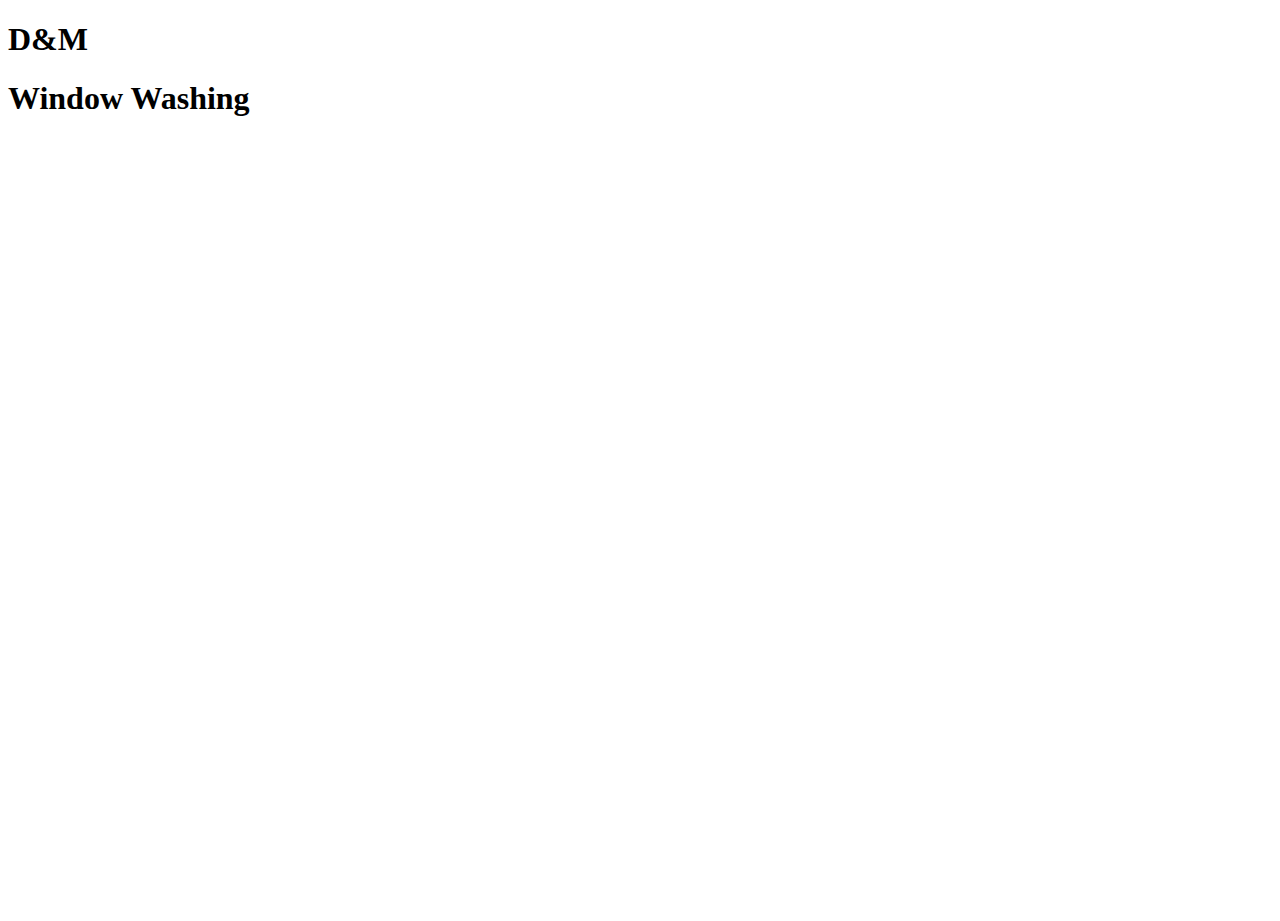
==== D&M Window Washing LLC Website/index.html @ 55dfa19e "Add files via upload" ====
<!DOCTYPE html>
<html>
    <head>
        <title>D&M Window Washing LLC</title>
        <link rel="stylesheet" href="style.css">
    </head>
    <body>
        <h1 style="position: -ms-page;">D&M</h1> 
        <h1 style="text-align: left;">Window Washing</h1> 
    </body>
</html>
---- D&M Window Washing LLC Website/style.css ----
h1 {
    color: rgb(0, 0, 0);
}

body {
    background : url(window\ cleaning.jpeg) center/cover no-repeat;
    height: 100vh;
    margin-top: 0%;
    margin-bottom: 0%;
}
.container {
    padding: 100px
}
.lines{
    width: 100px;
    height: 45px;
    position: relative;
}
.lines::after, lines::before {
    content:'';
    position:absolute;
    margin: auto;
    height: 2px;
    background: #fff;
    width: 45%;
    top: 45%;

}
.lines::after{
    left:0
}
.lines::before {
    right:0
}
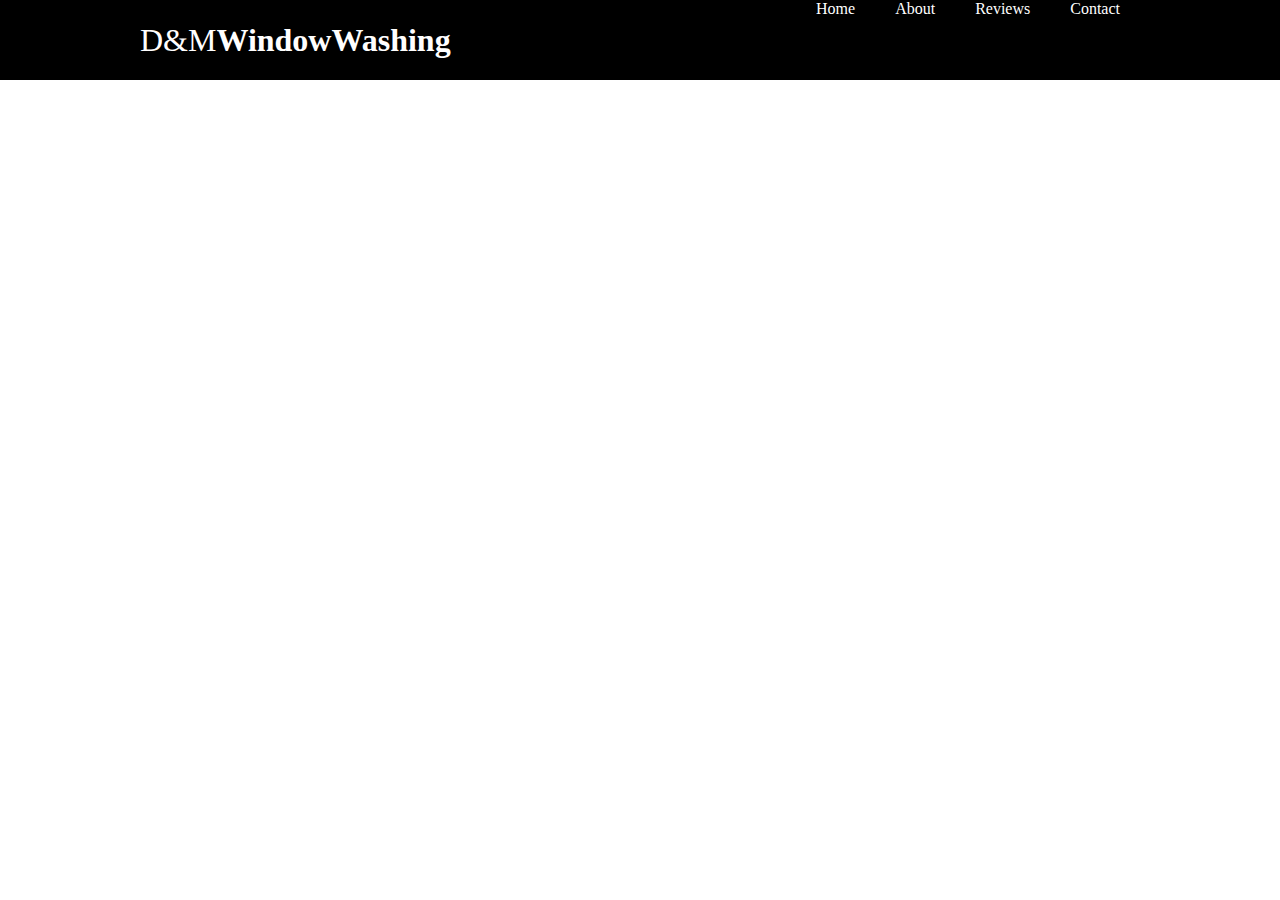
==== commit 38290a49: "k" ====
--- a/D&M Window Washing LLC Website/index.html
+++ b/D&M Window Washing LLC Website/index.html
@@ -5,7 +5,18 @@
         <link rel="stylesheet" href="style.css">
     </head>
     <body>
-        <h1 style="position: -ms-page;">D&M</h1> 
-        <h1 style="text-align: left;">Window Washing</h1> 
+        <div class = "header">
+            <div class = "inner_header" >
+                <div class = "logo_container">
+                    <h1>D&M<span>WindowWashing</span></h1>
+                </div>
+                <ul class = "navigation">
+                    <a><li>Home</li></a>
+                    <a><li>About</li></a>
+                    <a><li>Reviews</li></a>
+                    <a><li>Contact</li></a>
+                </ul>
+            </div>
+        </div>
     </body>
 </html>--- a/D&M Window Washing LLC Website/style.css
+++ b/D&M Window Washing LLC Website/style.css
@@ -1,34 +1,60 @@
-h1 {
-    color: rgb(0, 0, 0);
+* {
+    margin: 0;
+    padding: 0;
+    list-style: none;
+    text-decoration: none;
 }
 
-body {
-    background : url(window\ cleaning.jpeg) center/cover no-repeat;
-    height: 100vh;
-    margin-top: 0%;
-    margin-bottom: 0%;
+.header {
+   width : 100%;
+   height: 80px;
+   display: block;
+   background-color: rgb(0, 0, 0);
 }
-.container {
-    padding: 100px
+
+.inner_header {
+    width: 1000px;
+    height: 100%;
+    display: block;
+    margin: 0 auto;
+    background-color: rgb(0, 0, 0);
 }
-.lines{
-    width: 100px;
-    height: 45px;
-    position: relative;
+
+.logo_container{
+    height: 100%;
+    display: table;
+    float: left;
 }
-.lines::after, lines::before {
-    content:'';
-    position:absolute;
-    margin: auto;
-    height: 2px;
-    background: #fff;
-    width: 45%;
-    top: 45%;
 
+.logo_container h1{
+    color: rgb(255, 254, 254);
+    height: 100%;
+    display: table-cell;
+    vertical-align: middle;
+    font-size: 32px;
+    font-weight: 200;
 }
-.lines::after{
-    left:0
+
+.logo_container h1 span {
+    font-weight: 800;
 }
-.lines::before {
-    right:0
+
+.navigation {
+    float: right;
+    display: 100%;
+}
+
+.navigation a {
+    height: 100%;
+    display: table;
+    float: left;
+    padding: 0px 20px;
+}
+
+.navigation a li {
+    color: white;
+    height: 100%;
+    vertical-align: middle;
+    display: table-cell;
+    font-size: 16px;
 }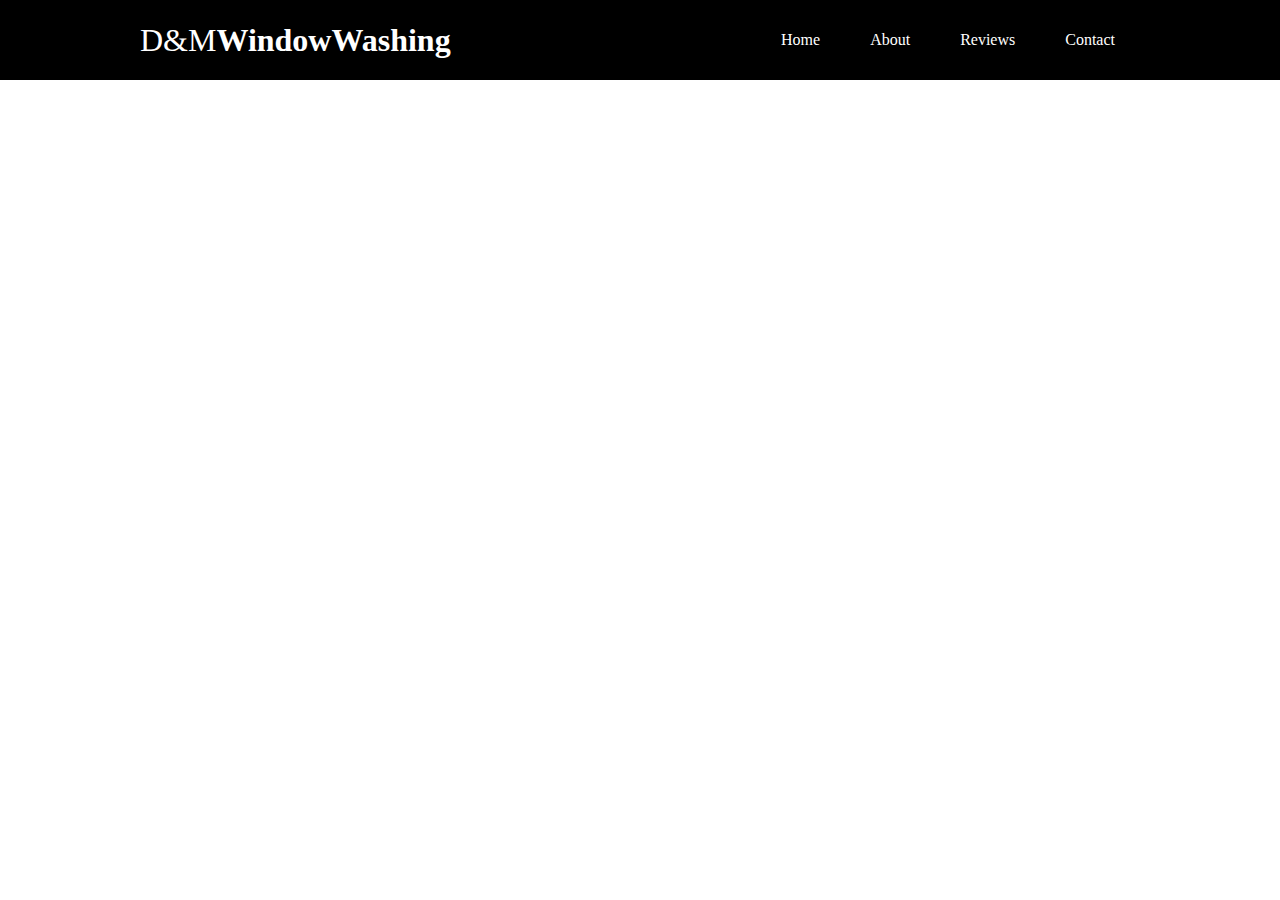
==== commit 13741ee5: "k" ====
--- a/D&M Window Washing LLC Website/index.html
+++ b/D&M Window Washing LLC Website/index.html
@@ -11,7 +11,7 @@
                     <h1>D&M<span>WindowWashing</span></h1>
                 </div>
                 <ul class = "navigation">
-                    <a><li>Home</li></a>
+                    <a href="about.html"><li>Home</li></a>
                     <a><li>About</li></a>
                     <a><li>Reviews</li></a>
                     <a><li>Contact</li></a>
--- a/D&M Window Washing LLC Website/style.css
+++ b/D&M Window Washing LLC Website/style.css
@@ -27,7 +27,7 @@
 }
 
 .logo_container h1{
-    color: rgb(255, 254, 254);
+    color: rgb(255, 255, 255);
     height: 100%;
     display: table-cell;
     vertical-align: middle;
@@ -39,6 +39,13 @@
     font-weight: 800;
 }
 
+.inner_header {
+    display: flex;
+    align-items: center;
+    justify-content: space-between;
+    place-items:center;
+}
+
 .navigation {
     float: right;
     display: 100%;
@@ -48,13 +55,12 @@
     height: 100%;
     display: table;
     float: left;
-    padding: 0px 20px;
+    padding: 0px 25px;
 }
 
 .navigation a li {
+    display: table-cell;
+    vertical-align: middle;
+    height: 100%;
     color: white;
-    height: 100%;
-    vertical-align: middle;
-    display: table-cell;
-    font-size: 16px;
 }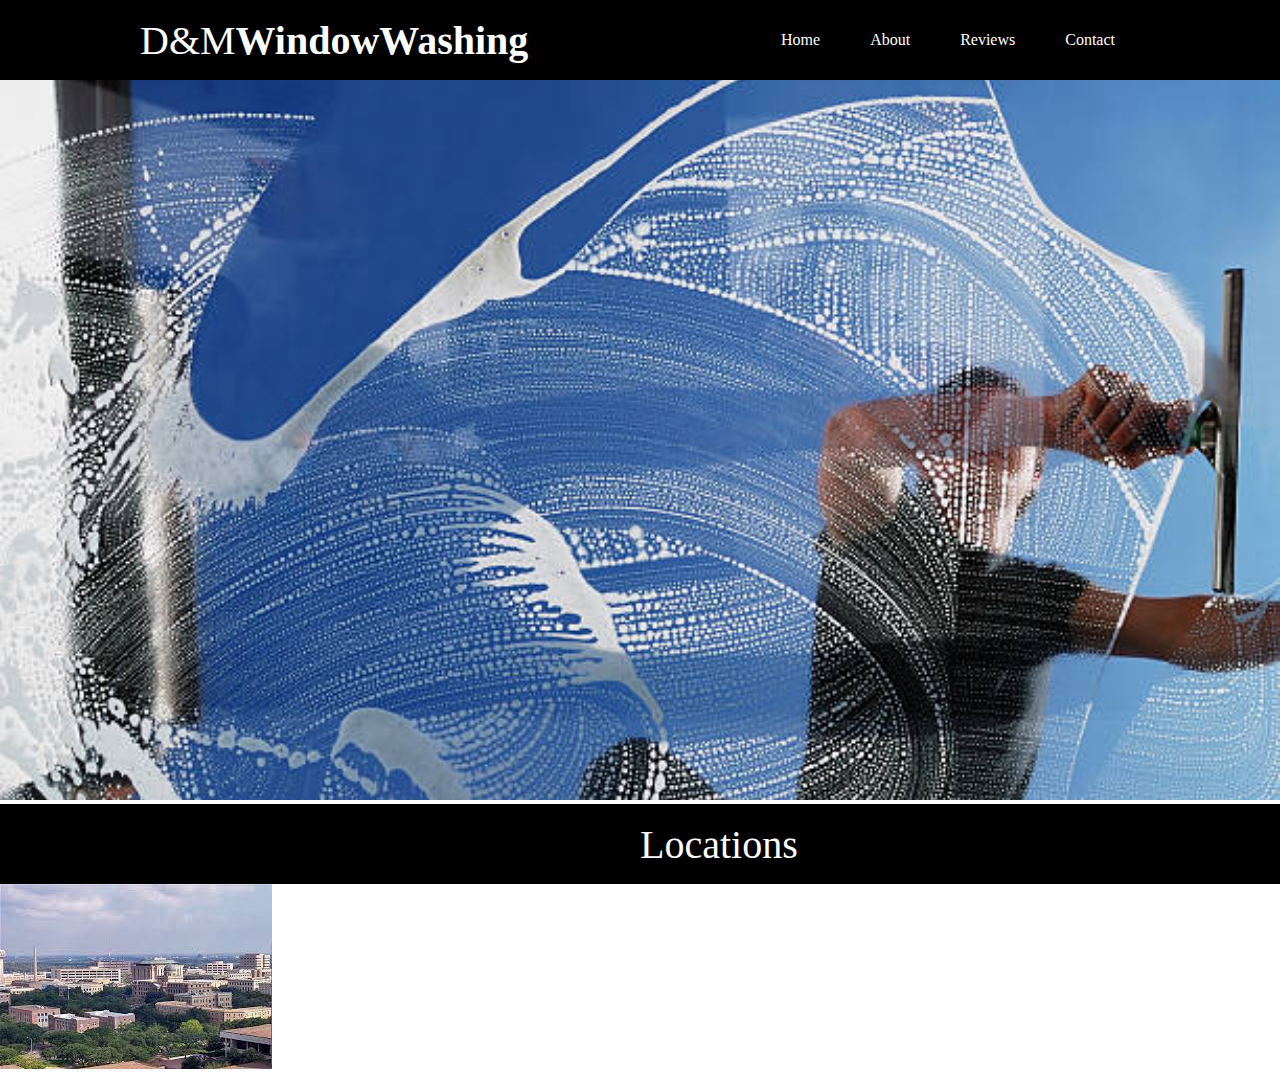
==== commit 7eb6286f: "k" ====
--- a/D&M Window Washing LLC Website/index.html
+++ b/D&M Window Washing LLC Website/index.html
@@ -1,22 +1,44 @@
 <!DOCTYPE html>
 <html>
+
     <head>
         <title>D&M Window Washing LLC</title>
         <link rel="stylesheet" href="style.css">
     </head>
+
     <body>
-        <div class = "header">
-            <div class = "inner_header" >
-                <div class = "logo_container">
-                    <h1>D&M<span>WindowWashing</span></h1>
+
+      <header>
+            <div class = "header">
+               <div class = "inner_header" >
+                    <div class = "logo_container">
+                     <h1>D&M<span>WindowWashing</span></h1>
+                    </div>
+                 <ul class = "navigation">
+                    <a href="Home.html"><li>Home</li></a>
+                    <a href="About.html"><li>About</li></a>
+                    <a href="Reviews.html"><li>Reviews</li></a>
+                    <a href="Contact.html"><li>Contact</li></a>
+                 </ul>
                 </div>
-                <ul class = "navigation">
-                    <a href="about.html"><li>Home</li></a>
-                    <a><li>About</li></a>
-                    <a><li>Reviews</li></a>
-                    <a><li>Contact</li></a>
-                </ul>
+        </header>
+        
+        <main>
+            <div class = "window">
+            <img src="window cleaning.jpeg">
             </div>
-        </div>
+        </main>
+
+        <footer>
+            <div class="location_header">
+                <div class = "location_logo_container">
+                    <h1 >Locations</h1>
+                </div>
+            </div class = "location_pictures">
+                <img src = "college_station.jpeg">
+            </div>
+        </footer>
+
     </body>
+
 </html>--- a/D&M Window Washing LLC Website/style.css
+++ b/D&M Window Washing LLC Website/style.css
@@ -10,6 +10,12 @@
    height: 80px;
    display: block;
    background-color: rgb(0, 0, 0);
+}
+
+.window img {
+    width: 100%;
+    height: 45em;
+    object-fit: cover;
 }
 
 .inner_header {
@@ -31,7 +37,7 @@
     height: 100%;
     display: table-cell;
     vertical-align: middle;
-    font-size: 32px;
+    font-size: 2.5em;
     font-weight: 200;
 }
 
@@ -63,4 +69,129 @@
     vertical-align: middle;
     height: 100%;
     color: white;
+}
+
+.location_header {
+   width : 100%;
+   height: 80px;
+   display: block;
+   background-color: rgb(0, 0, 0);
+}
+
+.location_logo_container {
+    height: 100%;
+    display: table;
+    float: left;
+}
+
+.location_logo_container h1 {
+    color: rgb(255, 255, 255);
+    height: 100%;
+    display: table-cell;
+    vertical-align: middle;
+    font-size: 2.5em;
+    font-weight: 200;
+    text-align: center;
+    padding-left: 16em;
+}
+
+
+/*
+Navigation bar links
+*/
+
+.home_header {
+   width : 100%;
+   height: 80px;
+   display: block;
+   background-color: rgb(0, 0, 0);
+}
+
+.about_header {
+    width : 100%;
+   height: 80px;
+   display: block;
+   background-color: rgb(0, 0, 0);
+}
+
+.contact_header {
+    width : 100%;
+   height: 80px;
+   display: block;
+   background-color: rgb(0, 0, 0);
+}
+
+.review_header {
+    width : 100%;
+   height: 80px;
+   display: block;
+   background-color: rgb(0, 0, 0);
+}
+
+.home_logo_container {
+    height: 100%;
+    display: table;
+    float: none;
+}
+
+.home_logo_container h1 {
+    color: rgb(255, 255, 255);
+    height: 100%;
+    display: table-cell;
+    vertical-align: middle;
+    font-size: 2.5em;
+    font-weight: 200;
+    place-items: center;
+    padding-left: 17em;
+}
+
+.about_logo_container {
+    height: 100%;
+    display: table;
+    float: none;
+}
+
+.about_logo_container h1 {
+    color: rgb(255, 255, 255);
+    height: 100%;
+    display: table-cell;
+    vertical-align: middle;
+    font-size: 2.5em;
+    font-weight: 200;
+    place-items: center;
+    padding-left: 17em;
+}
+
+.review_logo_container {
+    height: 100%;
+    display: table;
+    float: none;
+}
+
+.review_logo_container h1 {
+    color: rgb(255, 255, 255);
+    height: 100%;
+    display: table-cell;
+    vertical-align: middle;
+    font-size: 2.5em;
+    font-weight: 200;
+    place-items: center;
+    padding-left: 17em;
+}
+
+.contact_logo_container {
+    height: 100%;
+    display: table;
+    float: none;
+}
+
+.contact_logo_container h1 {
+    color: rgb(255, 255, 255);
+    height: 100%;
+    display: table-cell;
+    vertical-align: middle;
+    font-size: 2.5em;
+    font-weight: 200;
+    place-items: center;
+    padding-left: 17em
 }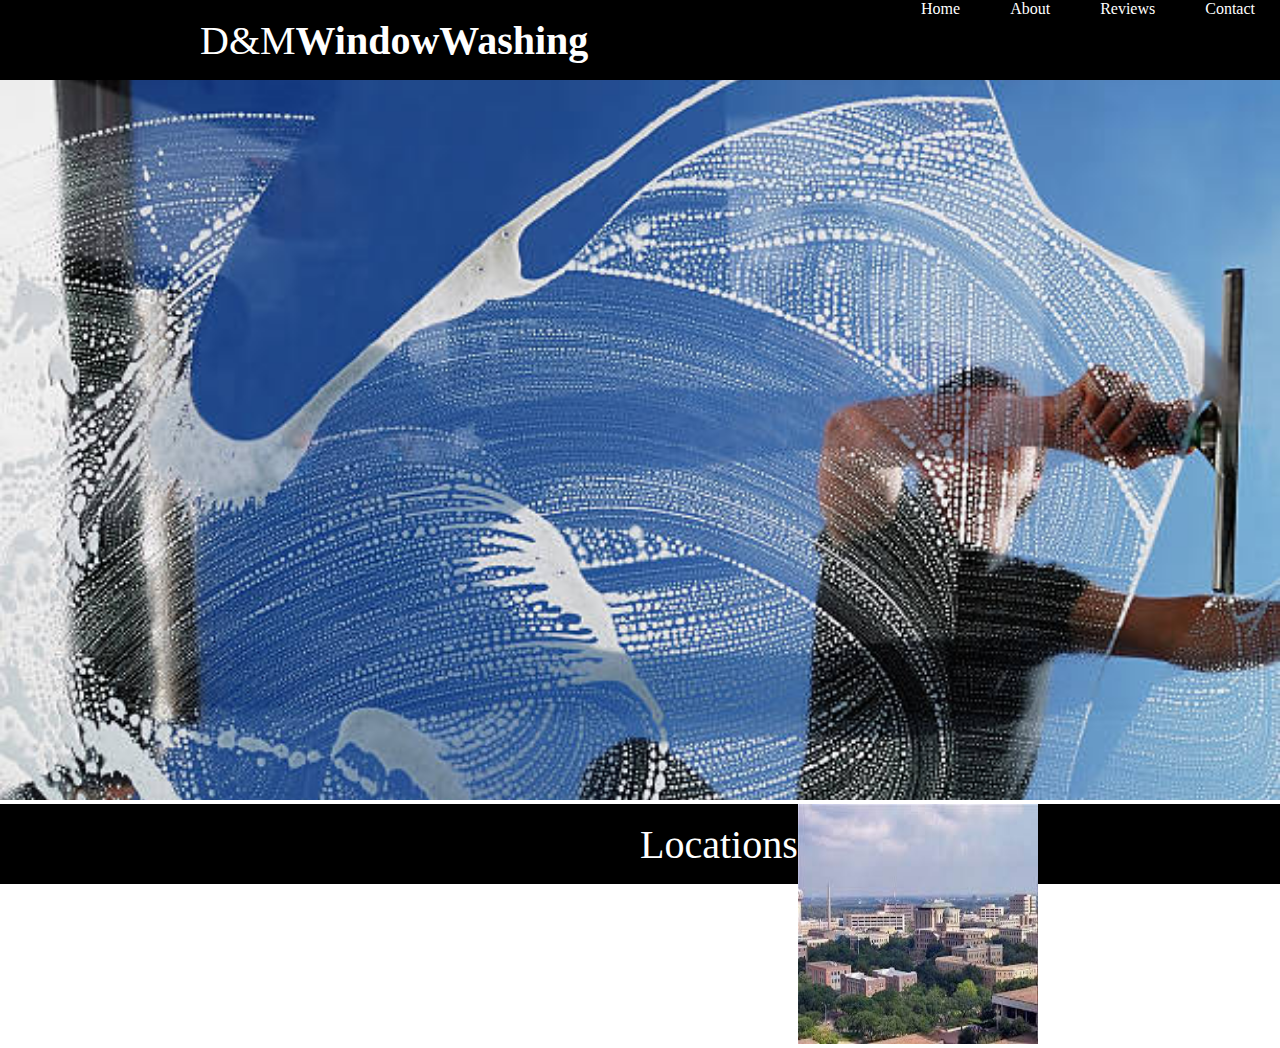
==== commit 94f3cb59: "k" ====
--- a/D&M Window Washing LLC Website/index.html
+++ b/D&M Window Washing LLC Website/index.html
@@ -10,7 +10,6 @@
 
       <header>
             <div class = "header">
-               <div class = "inner_header" >
                     <div class = "logo_container">
                      <h1>D&M<span>WindowWashing</span></h1>
                     </div>
@@ -34,8 +33,7 @@
                 <div class = "location_logo_container">
                     <h1 >Locations</h1>
                 </div>
-            </div class = "location_pictures">
-                <img src = "college_station.jpeg">
+                <img id="college_station" src = "college_station.jpeg">
             </div>
         </footer>
 
--- a/D&M Window Washing LLC Website/style.css
+++ b/D&M Window Washing LLC Website/style.css
@@ -16,14 +16,7 @@
     width: 100%;
     height: 45em;
     object-fit: cover;
-}
-
-.inner_header {
-    width: 1000px;
-    height: 100%;
-    display: block;
-    margin: 0 auto;
-    background-color: rgb(0, 0, 0);
+    margin-bottom: 0;
 }
 
 .logo_container{
@@ -39,17 +32,11 @@
     vertical-align: middle;
     font-size: 2.5em;
     font-weight: 200;
+    padding-left: 5em;
 }
 
 .logo_container h1 span {
     font-weight: 800;
-}
-
-.inner_header {
-    display: flex;
-    align-items: center;
-    justify-content: space-between;
-    place-items:center;
 }
 
 .navigation {
@@ -93,6 +80,7 @@
     font-weight: 200;
     text-align: center;
     padding-left: 16em;
+    margin-top: 0;
 }
 
 
@@ -194,4 +182,11 @@
     font-weight: 200;
     place-items: center;
     padding-left: 17em
+}
+
+/* Locations tabs */
+
+#college_station {
+    height: 15em;
+    width: 15em;
 }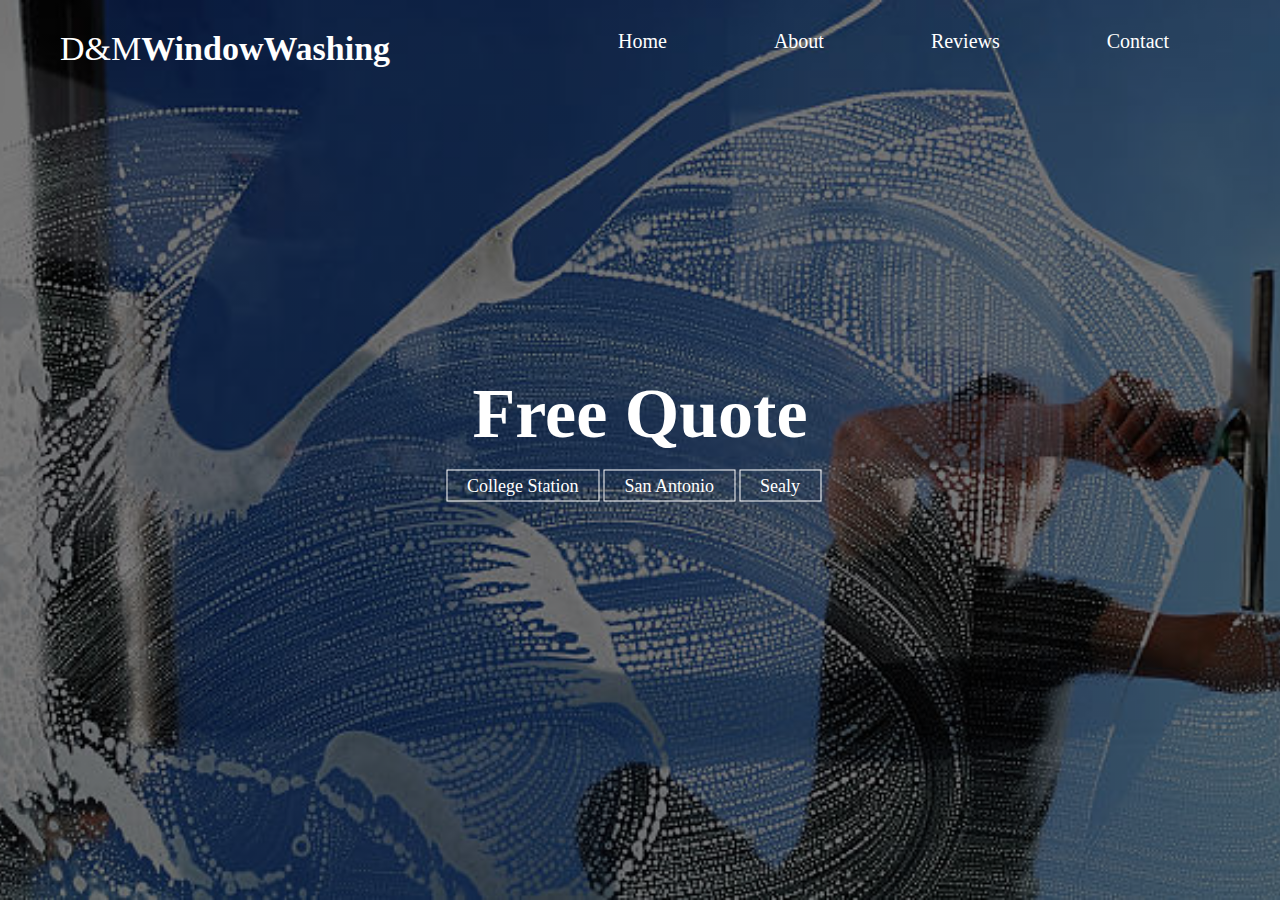
==== commit ef207822: "k" ====
--- a/D&M Window Washing LLC Website/index.html
+++ b/D&M Window Washing LLC Website/index.html
@@ -1,42 +1,33 @@
 <!DOCTYPE html>
-<html>
+<html lang="en">
+<head>
+    <title>D&M Window Washing LLC</title>
+    <link rel="stylesheet" href="style.css">
+</head>
 
-    <head>
-        <title>D&M Window Washing LLC</title>
-        <link rel="stylesheet" href="style.css">
-    </head>
+<body>
+    <header>
+        <div class="main">
+            <dir class="logo">
+                <h1>D&M<span>WindowWashing</span></h1>
+                </dir>
+            <ul>
+                <li><a href="#">Home</a></li>
+                <li><a href="#">About</a></li>
+                <li><a href="#">Reviews</a></li>
+                <li><a href="#">Contact</a></li>
+            </ul>
+        </div>
 
-    <body>
+        <div class="title">
+            <h1>Free Quote</h1>
+        </div>
+        <div class="button">
+            <a href="#" class="btn">College Station</a>
+            <a href="#" class="btn">San Antonio</a>
+            <a href="#" class="btn">Sealy</a>
+        </div>
 
-      <header>
-            <div class = "header">
-                    <div class = "logo_container">
-                     <h1>D&M<span>WindowWashing</span></h1>
-                    </div>
-                 <ul class = "navigation">
-                    <a href="Home.html"><li>Home</li></a>
-                    <a href="About.html"><li>About</li></a>
-                    <a href="Reviews.html"><li>Reviews</li></a>
-                    <a href="Contact.html"><li>Contact</li></a>
-                 </ul>
-                </div>
-        </header>
-        
-        <main>
-            <div class = "window">
-            <img src="window cleaning.jpeg">
-            </div>
-        </main>
-
-        <footer>
-            <div class="location_header">
-                <div class = "location_logo_container">
-                    <h1 >Locations</h1>
-                </div>
-                <img id="college_station" src = "college_station.jpeg">
-            </div>
-        </footer>
-
-    </body>
-
+    </header>
+</body>
 </html>--- a/D&M Window Washing LLC Website/style.css
+++ b/D&M Window Washing LLC Website/style.css
@@ -1,192 +1,93 @@
 * {
-    margin: 0;
-    padding: 0;
+    margin: 0px;
+    padding: 0px;
+    font-size: century;
+}
+
+header {
+    background-image: linear-gradient(rgba(0,0,0,0.5),rgba(0,0,0,0.5),rgba(0,0,0,0.5)), url(window\ cleaning.jpeg);
+    height: 100vh;
+    background-size: cover;
+    background-position: center;
+    min-height: 100px;
+}
+
+ul {
+    float: right;
     list-style: none;
+    margin-top: 30px;
+    min-height: 400px;
+    margin-right: 60px;
+    font-size: 20px;
+}
+
+ul li {
+    display: inline-block;
+}
+
+ul li a {
+    text-decoration: none;
+    color: white;
+    padding: 20px 50px;
+    border: 1px solid transparent;
+    transition: 0.5 ease;
+}
+
+ul li a:hover {
+    background-color: white;
+    color:black
+}
+
+.logo h1 {
+    float: left;
+    width:150px;
+    height: auto;
+    color: white;
+    font-weight: 400;
+    margin-top: 30px;
+    margin-left: 60px;
+    font-size: 34px;
+}
+
+.logo h1 span {
+    font-weight: 800;
+}
+
+.main {
+    max-width: 12000px;
+    margin: auto;
+}
+
+.title {
+    position: absolute;
+    top: 46%;
+    left: 50%;
+    transform: translate(-50%,-50%);
+}
+
+.title h1 {
+    color: white;
+    font-size: 70px;
+
+}
+
+.button {
+    position: absolute;
+    top: 54%;
+    left: 49.5%;
+    transform: translate(-50%,-50%);
+}
+
+.btn {
+    border: 1px solid white;
+    padding: 5px 20px;
+    color: white;
+    transition: 0.5 ease;
+    font-size: 18px;
     text-decoration: none;
 }
 
-.header {
-   width : 100%;
-   height: 80px;
-   display: block;
-   background-color: rgb(0, 0, 0);
-}
-
-.window img {
-    width: 100%;
-    height: 45em;
-    object-fit: cover;
-    margin-bottom: 0;
-}
-
-.logo_container{
-    height: 100%;
-    display: table;
-    float: left;
-}
-
-.logo_container h1{
-    color: rgb(255, 255, 255);
-    height: 100%;
-    display: table-cell;
-    vertical-align: middle;
-    font-size: 2.5em;
-    font-weight: 200;
-    padding-left: 5em;
-}
-
-.logo_container h1 span {
-    font-weight: 800;
-}
-
-.navigation {
-    float: right;
-    display: 100%;
-}
-
-.navigation a {
-    height: 100%;
-    display: table;
-    float: left;
-    padding: 0px 25px;
-}
-
-.navigation a li {
-    display: table-cell;
-    vertical-align: middle;
-    height: 100%;
-    color: white;
-}
-
-.location_header {
-   width : 100%;
-   height: 80px;
-   display: block;
-   background-color: rgb(0, 0, 0);
-}
-
-.location_logo_container {
-    height: 100%;
-    display: table;
-    float: left;
-}
-
-.location_logo_container h1 {
-    color: rgb(255, 255, 255);
-    height: 100%;
-    display: table-cell;
-    vertical-align: middle;
-    font-size: 2.5em;
-    font-weight: 200;
-    text-align: center;
-    padding-left: 16em;
-    margin-top: 0;
-}
-
-
-/*
-Navigation bar links
-*/
-
-.home_header {
-   width : 100%;
-   height: 80px;
-   display: block;
-   background-color: rgb(0, 0, 0);
-}
-
-.about_header {
-    width : 100%;
-   height: 80px;
-   display: block;
-   background-color: rgb(0, 0, 0);
-}
-
-.contact_header {
-    width : 100%;
-   height: 80px;
-   display: block;
-   background-color: rgb(0, 0, 0);
-}
-
-.review_header {
-    width : 100%;
-   height: 80px;
-   display: block;
-   background-color: rgb(0, 0, 0);
-}
-
-.home_logo_container {
-    height: 100%;
-    display: table;
-    float: none;
-}
-
-.home_logo_container h1 {
-    color: rgb(255, 255, 255);
-    height: 100%;
-    display: table-cell;
-    vertical-align: middle;
-    font-size: 2.5em;
-    font-weight: 200;
-    place-items: center;
-    padding-left: 17em;
-}
-
-.about_logo_container {
-    height: 100%;
-    display: table;
-    float: none;
-}
-
-.about_logo_container h1 {
-    color: rgb(255, 255, 255);
-    height: 100%;
-    display: table-cell;
-    vertical-align: middle;
-    font-size: 2.5em;
-    font-weight: 200;
-    place-items: center;
-    padding-left: 17em;
-}
-
-.review_logo_container {
-    height: 100%;
-    display: table;
-    float: none;
-}
-
-.review_logo_container h1 {
-    color: rgb(255, 255, 255);
-    height: 100%;
-    display: table-cell;
-    vertical-align: middle;
-    font-size: 2.5em;
-    font-weight: 200;
-    place-items: center;
-    padding-left: 17em;
-}
-
-.contact_logo_container {
-    height: 100%;
-    display: table;
-    float: none;
-}
-
-.contact_logo_container h1 {
-    color: rgb(255, 255, 255);
-    height: 100%;
-    display: table-cell;
-    vertical-align: middle;
-    font-size: 2.5em;
-    font-weight: 200;
-    place-items: center;
-    padding-left: 17em
-}
-
-/* Locations tabs */
-
-#college_station {
-    height: 15em;
-    width: 15em;
+.btn:hover {
+    background-color: white;
+    color: black;
 }